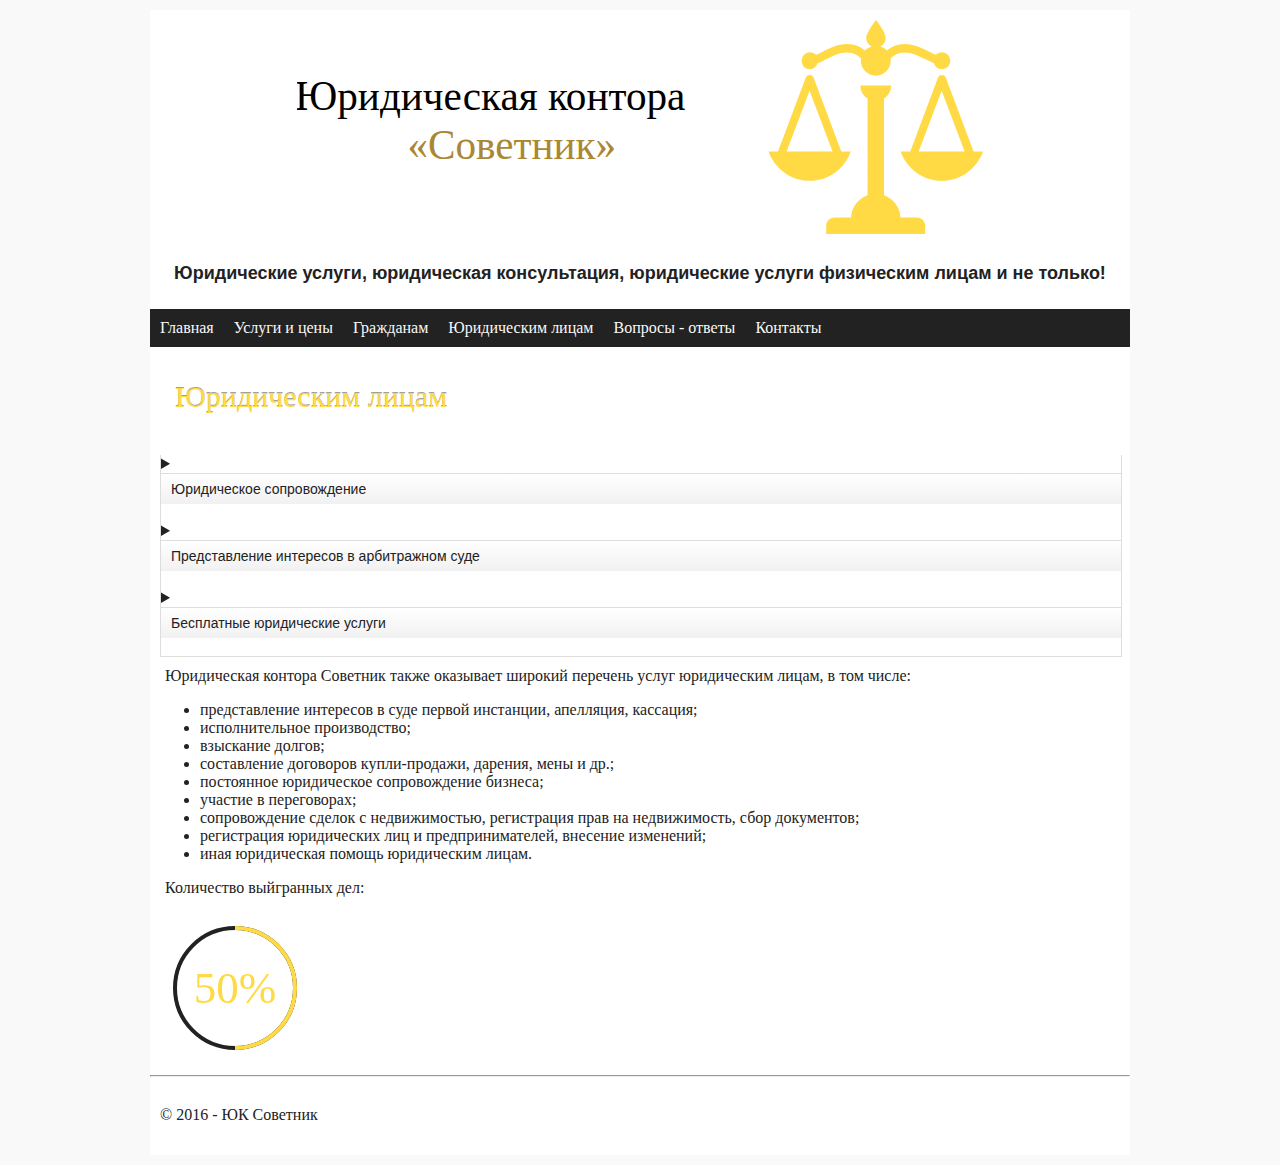
==== company.html @ 682910e9 "Создание раздела "Вопросы-ответы"" ====
<!DOCTYPE html>
<html lang="ru">
<head>
    <meta charset="utf-8" />
    <link rel="stylesheet" type="text/css" href="css/style.css" />
    <meta name="viewport" content="width-device-width, initial-scale=1.0">
    <title>ЮК Советник - Юридическим лицам</title>
    <script src="js/companyproc.js"></script>
</head>
<body>
    <div id="wrapper">
        <div class="center">
            <object type="image/svg+xml" data="images/logo.svg" width="70%" height="70%">
                <a href="index.html">
                    <img src="images/logo.png" alt="Лого">
                </a>
            </object>
            <h2>Юридические услуги, юридическая консультация, юридические услуги физическим лицам и не только!</h2>
        </div>
    <header>
        <nav>
            <a href="index.html">Главная</a>
            <a href="price.html">Услуги и цены</a>
            <a href="people.html">Гражданам</a>
            <a href="company.html">Юридическим лицам</a>
            <a href="question.html">Вопросы - ответы</a>
            <a href="contact.html">Контакты</a>
            <div class="clearfix"></div>
        </nav>
    </header>
        <section id="main-content">
            <div id="featured">
                <h3>Юридическим лицам</h3>
                <div id="accordion-html5" class="accordion">
                    <details>
                        <summary><h2>Юридическое сопровождение</h2></summary>
                        <p>Лица, занимающиеся экономической и предпринимательской деятельностью, зачастую сталкиваются с некоторыми проблемами, самостоятельно разобраться в которых достаточно трудно, а требуется немедленное принятие решения. В такие моменты требуется помощь профессионала, владеющего данным вопросом, знающим законодательство, умеющим мгновенно реагировать на изменение обстановки. Таким лицом может стать только грамотный юрист. Крупные фирмы обычно содержат внушительный штат сотрудников, занимающихся составлением договоров, оформлением документации, анализом заключенных сделок. Но такую роскошь могут позволить себе крупные компании.<br/></p>
                        <p>Для более мелких предприятий имеется возможность воспользоваться услугой, которую предоставляют юридические фирмы, — это юридическое сопровождение, которое заключается в предоставлении высококвалифицированной помощи практически по всем вопросам, касающимся юриспруденции.<br/></p>
                        <p>Сюда включаются вопросы корпоративного, гражданского, налогового законодательства. Это устные и письменные консультации, заключения по статьям и пунктам нормативно-правовых документов, которые обосновывают позиции ответов.<br/></p>
                        <p>Юридическое сопровождение предприятий, организаций включает в себя представление интересов стороны на всевозможных переговорах, что обеспечивает получение положительных решений в спорных вопросах. Юридическое сопровождение бизнеса позволяет составить договора купли-продажи, поставок, оказания услуг. Юристы, имеющие высокую квалификацию, помогут в составлении внутренних документов, дополнят соглашения, подготовят исковые заявления, проанализируют договоры, которые уже заключены.<br/></p>
                        <p>Постоянное юридическое сопровождение гарантирует отсутствие ошибок, приводящих к материальным потерям в любой профессиональной деятельности, предотвращает разглашение конфиденциальных данных.<br/></p>
                        <p>Данной услугой выгодно пользоваться и крупным предприятиям, которые имеют свой штат юристов. Дополнительная проверка и анализ деятельности, юридический аудит принесут несомненную пользу, позволяют выявить неквалифицированную работу штатных сотрудников и вовремя принять необходимые меры для предотвращения потерь.</p>
                    </details><br/>
                    <details>
                        <summary><h2>Представление интересов в арбитражном суде</h2></summary>
                        <p>Представление интересов в арбитражном суде нужно как истцам, так и ответчикам по разным судебным спорам, это:<br/></p>
                        <p>Споры по недвижимости: определение правового режима недвижимого имущества, земельные споры, совершением сделок с недвижимостью, истребование имущества из чужого незаконного владения.<br/></p>
                        <p>Налоговые споры: признание недействительными решений налоговых органов о приостановлении операций налогоплательщика по его счетам в банках, признания недействительными решений налоговых органов о взыскании налогов и иных обязательных платежей, а также применения пени, штрафов и иных штрафных санкций, признание недействительными решений налоговых органов об отказе в возмещении НДС, взыскание судебных расходов и убытков, вследствие неправомерных действий служащих ИФНС<br/></p>
                        <p>Коммерческие споры: взысканию задолженностей, присуждение к исполнению обязанностей в натуре, взыскание убытков, оспаривание договоров, признания их недействительными и применении последствий недействительности, споры, вытекающие из отношений по финансированию и кредитованию предпринимательской деятельности.<br/></p>
                        <p>Корпоративные споры: обжалование крупных сделок и сделок с заинтересованностью, споры между акционером и акционерным обществом, признание недействительными решений общих собраний акционеров (участников), обжалование действий налоговых органов по вопросам государственной регистрации юридических лиц, обжалование действий и решений органов управления общества, защита интересов участников общества.<br/></p>
                        <p>Административные споры: оспаривание решений и действий (бездействий) государственных органов, должностных лиц, органов местного самоуправления, а также оспаривании нормативных и ненормативных правовых актов.<br/></p>
                        <p>Представление интересов в арбитражном суде основано на доверенности о ведении дел. Она, как правило, содержит подробные описания общих и специальных полномочий, которые переданы представителю. Доверенности на ведение дел от имени юридических лиц, а так же представительство в арбитражном суде Москвы, могут быть выданы за подписью руководителя либо указанного уполномоченного лица с приложением оттиска печати данной организации.<br/></p>
                        <p>Самым большим сектором судебный дел в арбитражный судах является взыскание долгов с юридических лиц. Возврат долгов является процессом довольно трудоемким, требующим больших моральных и материальных затрат. Его первая стадия — так называемая стадия досудебного производства — представляет попытку возврата без судебных разбирательств при соблюдении претензионного порядка, иначе говоря — добровольно. Если клиенты не желают производить возврат либо согласны с долгами, но не собираются ничего отдавать, то наступает вторая стадия – возврат долгов по решению суда. На этой стадии полнота и быстрота удовлетворения всех существующих у истца требований в значительной мере зависят от профессионализма судебных представителей. Далее, после вынесения решений суда по возврату долгов, полномочия переходят в компетенцию судебного пристава. Довольно часто сами судебные приставы являются и органами исполнительной власти, имеющими право потребовать возврат долгов, но не имеют особого желания следить, чтобы решение суда было выполнено. Таким образом, успех на последней стадии зависит от тех специалистов, к которым обращаются заинтересованные лица.<br/></p>
                        <p>Юридическая контора Советник имеет огромный опыт по взысканию и возврату долгов, как с помощью судебных приставов, так и иными способами.</p>
                    </details><br/>
                    <details>
                        <summary><h2>Бесплатные юридические услуги</h2></summary>
                        <p>Современный бизнес работает в довольно жестких условиях с одновременным постоянным изменением законодательства. В этой ситуации даже опытный руководитель может столкнуться с трудностями вести дела, оставаясь в рамках правового поля.<br/></p>
                        <p>Поэтому залогом успеха современного бизнеса стала своевременная и полная консультация юриста. Юридическая контора Советник осуществляет консультации фирмам по всем вопросам, возникающим при деятельности юридических лиц, в том числе консультации:</p>
                        <ul></ul>
                            <li>по налоговому праву</li>
                            <li>по трудовому праву</li>
                            <li>по сделкам, договорам</li>
                            <li>по корпоративному праву</li>
                            <li>по недвижимости и арендным отношениям</li>
                            <li>юридические консультации фирмам</li>
                            <li>прочие юридические консультации для бизнеса</li>
                        </ul><br/>
                        <p>При обращении в нашу юридическую контору вы получаете:</p>
                        <ul>
                            <li>оперативное решение ваших вопросов при разовом обращении;</li>
                            <li>существенную экономию при комплексном абонентском обслуживании, которое позволяет получить скидку до 40% на все услуги компании!</li>
                        </ul><br/>
                        <p>Наша юридическая помощь предпринимателям поможет ведению бизнеса!</p>
                    </details><br/>
                </div>
                <p>Юридическая контора Советник также оказывает широкий перечень услуг юридическим лицам, в том числе:</p>
                <ul>
                    <li>представление интересов в суде первой инстанции, апелляция, кассация;</li>
                    <li>исполнительное производство;</li>
                    <li>взыскание долгов;</li>
                    <li>составление договоров купли-продажи, дарения, мены и др.;</li>
                    <li>постоянное юридическое сопровождение бизнеса;</li>
                    <li>участие в переговорах;</li>
                    <li>сопровождение сделок с недвижимостью, регистрация прав на недвижимость, сбор документов;</li>
                    <li>регистрация юридических лиц и предпринимателей, внесение изменений;</li>
                    <li>иная юридическая помощь юридическим лицам.</li>
                </ul>
                <p>Количество выйгранных дел:</p>
                <canvas id="canvas" width="150" height="150"></canvas>
            </div>
        </section>
        <hr/>
    <footer>
        <p>&copy; 2016 - ЮК Советник</p>
    </footer>
    </div>
</body>
</html>
---- css/style.css ----
::-moz-selection 	{ background-color: #91D8f7; color: #fff; }
::selection 		{ background-color: #91D8f7; color: #fff; }

a					{ outline: 0; color: #222; text-decoration: none; }
a:hover 			{ text-decoration: underline; }
p a:hover 			{ color: #27B3CF; }
a:active 			{ outline: none; position: relative; top: 2px; }

.clearfix 			{ clear: both; }

body 				{ 
	background: #F9F9F9; color: #222; font-family: 'Droid Serif', serif; font-size: 16px; 
	-webkit-transition-property: font-size;
	-moz-transition-property: font-size;
	transition-property: font-size;
	-webkit-transition-duration: 0.5s, 0.5s;
	-moz-transition-duration: 0.5s, 0.5s;
	transition-duration: 0.5s, 0.5s; 
	-webkit-transition-timing function: linear, ease-in;
	-moz-transition-timing function: linear, ease-in; 
	transition-timing function: linear, ease-in; 
}

.accordion {
border: 1px solid #ddd; border-top: none; margin: 10px 0;
float: left; width: 100%; position: relative;
padding: 0px;
}
.accordion a {
display: block; text-decoration: none;
}
.accordion h2, .accordion a{
background-color: #fff;
background-image: -moz-linear-gradient(bottom, #f1f1f1, #fff);
background-image: -ms-linear-gradient(bottom, #f1f1f1, #fff);
background-image: -o-linear-gradient(bottom, #f1f1f1, #fff);
background-image: -webkit-linear-gradient(bottom, #f1f1f1, #fff);
background-image: linear-gradient(bottom, #f1f1f1, #fff);
border-top: 1px solid #ddd;
color: #222;
font: 14px/30px 'Verdana', sans-serif;
margin: 0; padding: 0; text-indent: 10px;
padding: 0px;
}
 
#accordion-html5{clear: both; margin-top: 20px;}
details summary::-webkit-details-marker{display: none;}

h3 {
    margin: 1em 0 .6em 0;
    padding: 0 0 0 15px;
    font-weight: normal;
    color: #FFDA44;
    text-shadow: 0 -1px 0 rgba(0,0,0,0.4);
    position: relative;
    font-size: 24px;
    line-height: 40px;
}

#wrapper 			{ margin: 10px auto; max-width: 980px; width: 90%; background: #fff; padding: 10px 0; }
header 				{ padding: 0px; }

h1 					{ font-size: 90px; font-family: 'Droid Serif', serif; line-height: 75px; padding: 10px; 
	-webkit-transition-property: font-size;
	-moz-transition-property: font-size;
	transition-property: font-size;
	-webkit-transition-duration: 0.5s, 0.5s;
	-moz-transition-duration: 0.5s, 0.5s;
	transition-duration: 0.5s, 0.5s; 
	-webkit-transition-timing function: linear, ease-in;
	-moz-transition-timing function: linear, ease-in; 
	transition-timing function: linear, ease-in;  
}
h1 a:hover 			{ text-decoration: none; color: #27B3CF; }

h2 					{ font-family: 'Helvetica'; font-size: 18px; padding: 10px; 
	-webkit-transition-property: font-size;
	-moz-transition-property: font-size;
	transition-property: font-size;
	-webkit-transition-duration: 0.5s, 0.5s;
	-moz-transition-duration: 0.5s, 0.5s;
	transition-duration: 0.5s, 0.5s; 
	-webkit-transition-timing function: linear, ease-in;
	-moz-transition-timing function: linear, ease-in; 
	transition-timing function: linear, ease-in;
}
h3 					{ font-family: 'Droid Serif', serif; font-size: 30px; }
h4 					{ font-family: 'Droid Serif', serif; padding: 3px; margin: 5px 0 0 0; }
h4 a 				{ text-decoration: underline; }
h4 a:hover 			{  }

nav 				{ background: #222; padding: 0; margin: 10px 0;}
nav a 				{ color: #F9F9F9; display: block; float: left; padding: 10px; }
nav a:visited 		{ color: #f9f9f9; }
nav a:hover			{ text-decoration: none; background: #5D4812; }
nav a:active		{ position: relative; top: 0; }

.left-col 			{ width: 70%; float: left; }
.sidebar 			{ width: 20%; float: right; margin-bottom: 10px; 
	-webkit-transition-property: width;
	-moz-transition-property: width;
	transition-property: width;
	-webkit-transition-duration: 0.5s, 0.5s;
	-moz-transition-duration: 0.5s, 0.5s;
	transition-duration: 0.5s, 0.5s; 
	-webkit-transition-timing function: linear, ease-in;
	-moz-transition-timing function: linear, ease-in; 
	transition-timing function: linear, ease-in;
}

#featured 			{ padding: 0px 10px 0px 10px; }
#latest				{ padding: 20px; }
#about 				{ padding: 20px; }

p 					{ padding: 0 5px 0 5px; }


		section#cart ul{
			height: 200px;			
			overflow: auto;
			background-color: #cccccc;
		}

 .center {
margin: 0 auto;
text-align: center;
   }

img {
  width: 70%;
  height: auto;
  position: center;
}

/* Форма обратной связи */
#fonforma { width: 600px;
height:220px;
background:#ccc;
border:10px solid #fff;
box-shadow: 0px 0px 10px #000;
border-style: solid;
border-radius: 10px;
-webkit-border-radius:10px;
-moz-border-radius:10px;
-khtml-border-radius:15px;
}
#form1 {
margin:1em 0;
padding-top:10px;

}
#form1 fieldset {
margin:0;
padding:0;
border:none;

display:inline;
width:260px;
margin-left:25px;
}

#form1 label {display:block;}
#form1 input, #form1 textarea {
width:252px;
border:1px solid #ddd;
-moz-border-radius:.3em;
-webkit-border-radius:.3em;
border-radius:.3em;
background:#fff url(myimages/form_input.gif) repeat-x;
padding:3px;
}
#form1 textarea {
height:125px;
overflow:auto;
}

#form1 button {
width:150px;
height:37px;
line-height:37px;
border:none;

color: #000000;
cursor:pointer;
text-align:center;
}

table {
width: 100%;
border-collapse: collapse;
}
tr:nth-of-type(odd) {
background: #eee;
}
th {
background: #333;
color: white;
font-weight: bold;
}
td, th {
padding: 6px;
border: 1px solid #ccc;
text-align: left;
}




footer 				{ padding: 5px; }

pre					{ overflow: scroll; font-size: 10px; }
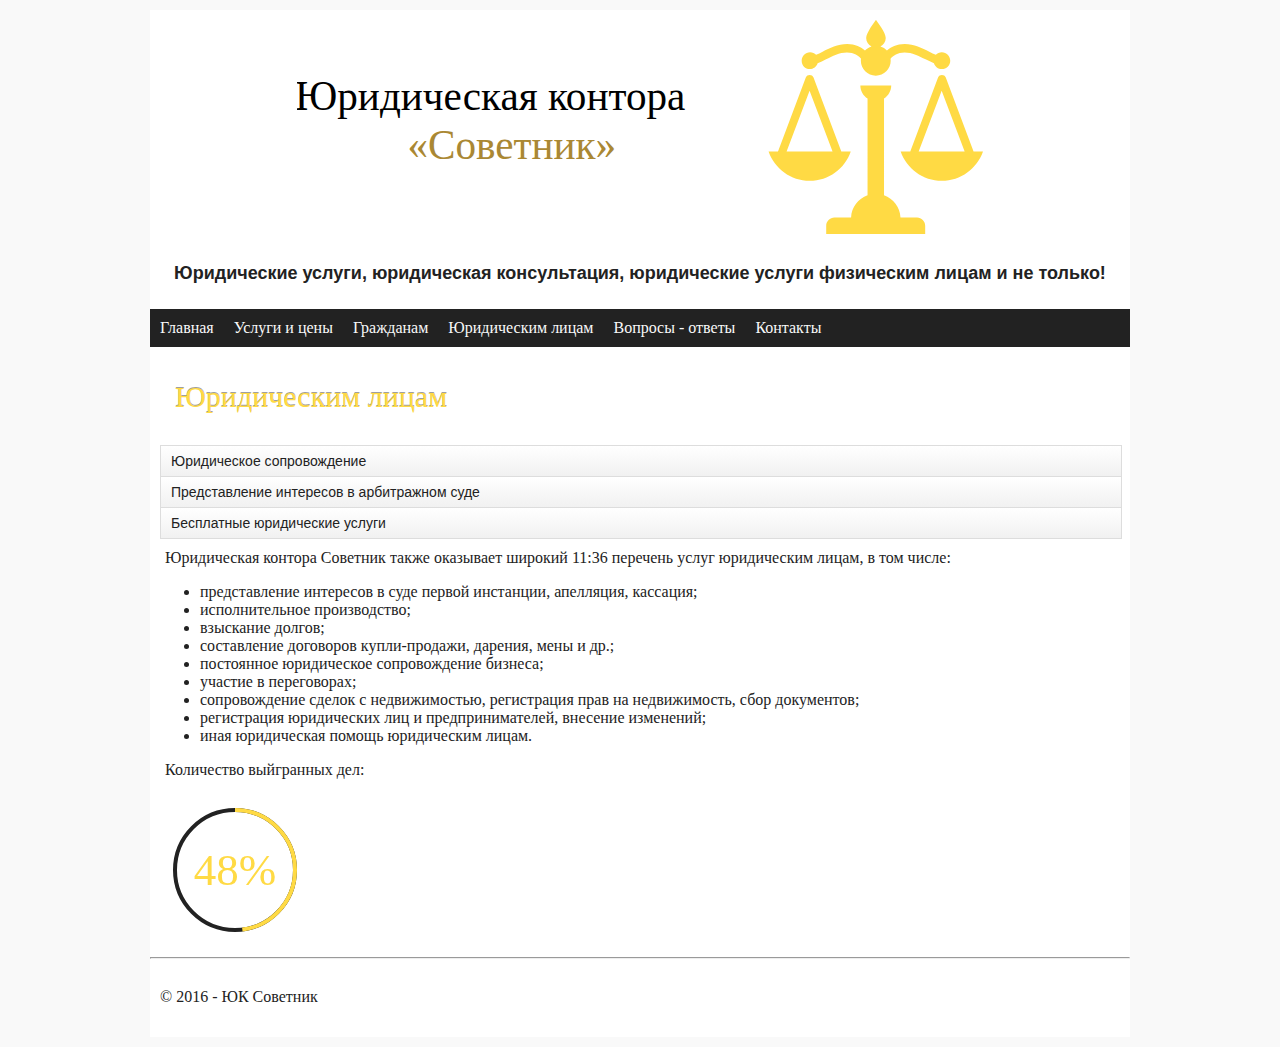
==== commit 45c1de18: "Add files via upload" ====
--- a/company.html
+++ b/company.html
@@ -1,99 +1,116 @@
-<!DOCTYPE html>
-<html lang="ru">
-<head>
-    <meta charset="utf-8" />
-    <link rel="stylesheet" type="text/css" href="css/style.css" />
-    <meta name="viewport" content="width-device-width, initial-scale=1.0">
-    <title>ЮК Советник - Юридическим лицам</title>
-    <script src="js/companyproc.js"></script>
-</head>
-<body>
+<!DOCTYPE html> 
+<html lang="ru"> 
+<head> 
+    <meta charset="utf-8" /> 
+    <link rel="stylesheet" type="text/css" href="css/style.css" /> 
+    <meta name="viewport" content="width-device-width, initial-scale=1.0"> 
+    <title>ЮК Советник - Юридическим лицам</title> 
+    <script src="js/companyproc.js"></script> 
+</head> 
+<body> 
     <div id="wrapper">
-        <div class="center">
-            <object type="image/svg+xml" data="images/logo.svg" width="70%" height="70%">
-                <a href="index.html">
-                    <img src="images/logo.png" alt="Лого">
-                </a>
-            </object>
-            <h2>Юридические услуги, юридическая консультация, юридические услуги физическим лицам и не только!</h2>
-        </div>
-    <header>
-        <nav>
+        <div class="center"> 
+        <object type="image/svg+xml" data="images/logo.svg" width="70%" height="70%"> 
+        <a href="index.html">
+        <img src="images/logo.png" alt="Лого"> 
+        </a> 
+        </object> 
+        <h2>Юридические услуги, юридическая консультация, юридические услуги физическим лицам и не только!</h2> 
+        </div> 
+    <header> 
+        <nav> 
             <a href="index.html">Главная</a>
             <a href="price.html">Услуги и цены</a>
             <a href="people.html">Гражданам</a>
             <a href="company.html">Юридическим лицам</a>
             <a href="question.html">Вопросы - ответы</a>
             <a href="contact.html">Контакты</a>
-            <div class="clearfix"></div>
-        </nav>
-    </header>
-        <section id="main-content">
-            <div id="featured">
-                <h3>Юридическим лицам</h3>
-                <div id="accordion-html5" class="accordion">
-                    <details>
-                        <summary><h2>Юридическое сопровождение</h2></summary>
-                        <p>Лица, занимающиеся экономической и предпринимательской деятельностью, зачастую сталкиваются с некоторыми проблемами, самостоятельно разобраться в которых достаточно трудно, а требуется немедленное принятие решения. В такие моменты требуется помощь профессионала, владеющего данным вопросом, знающим законодательство, умеющим мгновенно реагировать на изменение обстановки. Таким лицом может стать только грамотный юрист. Крупные фирмы обычно содержат внушительный штат сотрудников, занимающихся составлением договоров, оформлением документации, анализом заключенных сделок. Но такую роскошь могут позволить себе крупные компании.<br/></p>
-                        <p>Для более мелких предприятий имеется возможность воспользоваться услугой, которую предоставляют юридические фирмы, — это юридическое сопровождение, которое заключается в предоставлении высококвалифицированной помощи практически по всем вопросам, касающимся юриспруденции.<br/></p>
-                        <p>Сюда включаются вопросы корпоративного, гражданского, налогового законодательства. Это устные и письменные консультации, заключения по статьям и пунктам нормативно-правовых документов, которые обосновывают позиции ответов.<br/></p>
-                        <p>Юридическое сопровождение предприятий, организаций включает в себя представление интересов стороны на всевозможных переговорах, что обеспечивает получение положительных решений в спорных вопросах. Юридическое сопровождение бизнеса позволяет составить договора купли-продажи, поставок, оказания услуг. Юристы, имеющие высокую квалификацию, помогут в составлении внутренних документов, дополнят соглашения, подготовят исковые заявления, проанализируют договоры, которые уже заключены.<br/></p>
-                        <p>Постоянное юридическое сопровождение гарантирует отсутствие ошибок, приводящих к материальным потерям в любой профессиональной деятельности, предотвращает разглашение конфиденциальных данных.<br/></p>
-                        <p>Данной услугой выгодно пользоваться и крупным предприятиям, которые имеют свой штат юристов. Дополнительная проверка и анализ деятельности, юридический аудит принесут несомненную пользу, позволяют выявить неквалифицированную работу штатных сотрудников и вовремя принять необходимые меры для предотвращения потерь.</p>
-                    </details><br/>
-                    <details>
-                        <summary><h2>Представление интересов в арбитражном суде</h2></summary>
-                        <p>Представление интересов в арбитражном суде нужно как истцам, так и ответчикам по разным судебным спорам, это:<br/></p>
-                        <p>Споры по недвижимости: определение правового режима недвижимого имущества, земельные споры, совершением сделок с недвижимостью, истребование имущества из чужого незаконного владения.<br/></p>
-                        <p>Налоговые споры: признание недействительными решений налоговых органов о приостановлении операций налогоплательщика по его счетам в банках, признания недействительными решений налоговых органов о взыскании налогов и иных обязательных платежей, а также применения пени, штрафов и иных штрафных санкций, признание недействительными решений налоговых органов об отказе в возмещении НДС, взыскание судебных расходов и убытков, вследствие неправомерных действий служащих ИФНС<br/></p>
-                        <p>Коммерческие споры: взысканию задолженностей, присуждение к исполнению обязанностей в натуре, взыскание убытков, оспаривание договоров, признания их недействительными и применении последствий недействительности, споры, вытекающие из отношений по финансированию и кредитованию предпринимательской деятельности.<br/></p>
-                        <p>Корпоративные споры: обжалование крупных сделок и сделок с заинтересованностью, споры между акционером и акционерным обществом, признание недействительными решений общих собраний акционеров (участников), обжалование действий налоговых органов по вопросам государственной регистрации юридических лиц, обжалование действий и решений органов управления общества, защита интересов участников общества.<br/></p>
-                        <p>Административные споры: оспаривание решений и действий (бездействий) государственных органов, должностных лиц, органов местного самоуправления, а также оспаривании нормативных и ненормативных правовых актов.<br/></p>
-                        <p>Представление интересов в арбитражном суде основано на доверенности о ведении дел. Она, как правило, содержит подробные описания общих и специальных полномочий, которые переданы представителю. Доверенности на ведение дел от имени юридических лиц, а так же представительство в арбитражном суде Москвы, могут быть выданы за подписью руководителя либо указанного уполномоченного лица с приложением оттиска печати данной организации.<br/></p>
-                        <p>Самым большим сектором судебный дел в арбитражный судах является взыскание долгов с юридических лиц. Возврат долгов является процессом довольно трудоемким, требующим больших моральных и материальных затрат. Его первая стадия — так называемая стадия досудебного производства — представляет попытку возврата без судебных разбирательств при соблюдении претензионного порядка, иначе говоря — добровольно. Если клиенты не желают производить возврат либо согласны с долгами, но не собираются ничего отдавать, то наступает вторая стадия – возврат долгов по решению суда. На этой стадии полнота и быстрота удовлетворения всех существующих у истца требований в значительной мере зависят от профессионализма судебных представителей. Далее, после вынесения решений суда по возврату долгов, полномочия переходят в компетенцию судебного пристава. Довольно часто сами судебные приставы являются и органами исполнительной власти, имеющими право потребовать возврат долгов, но не имеют особого желания следить, чтобы решение суда было выполнено. Таким образом, успех на последней стадии зависит от тех специалистов, к которым обращаются заинтересованные лица.<br/></p>
-                        <p>Юридическая контора Советник имеет огромный опыт по взысканию и возврату долгов, как с помощью судебных приставов, так и иными способами.</p>
-                    </details><br/>
-                    <details>
-                        <summary><h2>Бесплатные юридические услуги</h2></summary>
-                        <p>Современный бизнес работает в довольно жестких условиях с одновременным постоянным изменением законодательства. В этой ситуации даже опытный руководитель может столкнуться с трудностями вести дела, оставаясь в рамках правового поля.<br/></p>
-                        <p>Поэтому залогом успеха современного бизнеса стала своевременная и полная консультация юриста. Юридическая контора Советник осуществляет консультации фирмам по всем вопросам, возникающим при деятельности юридических лиц, в том числе консультации:</p>
-                        <ul></ul>
-                            <li>по налоговому праву</li>
-                            <li>по трудовому праву</li>
-                            <li>по сделкам, договорам</li>
-                            <li>по корпоративному праву</li>
-                            <li>по недвижимости и арендным отношениям</li>
-                            <li>юридические консультации фирмам</li>
-                            <li>прочие юридические консультации для бизнеса</li>
-                        </ul><br/>
-                        <p>При обращении в нашу юридическую контору вы получаете:</p>
-                        <ul>
-                            <li>оперативное решение ваших вопросов при разовом обращении;</li>
-                            <li>существенную экономию при комплексном абонентском обслуживании, которое позволяет получить скидку до 40% на все услуги компании!</li>
-                        </ul><br/>
-                        <p>Наша юридическая помощь предпринимателям поможет ведению бизнеса!</p>
-                    </details><br/>
-                </div>
-                <p>Юридическая контора Советник также оказывает широкий перечень услуг юридическим лицам, в том числе:</p>
-                <ul>
-                    <li>представление интересов в суде первой инстанции, апелляция, кассация;</li>
-                    <li>исполнительное производство;</li>
-                    <li>взыскание долгов;</li>
-                    <li>составление договоров купли-продажи, дарения, мены и др.;</li>
-                    <li>постоянное юридическое сопровождение бизнеса;</li>
-                    <li>участие в переговорах;</li>
-                    <li>сопровождение сделок с недвижимостью, регистрация прав на недвижимость, сбор документов;</li>
-                    <li>регистрация юридических лиц и предпринимателей, внесение изменений;</li>
-                    <li>иная юридическая помощь юридическим лицам.</li>
-                </ul>
-                <p>Количество выйгранных дел:</p>
-                <canvas id="canvas" width="150" height="150"></canvas>
-            </div>
-        </section>
-        <hr/>
-    <footer>
-        <p>&copy; 2016 - ЮК Советник</p>
-    </footer>
-    </div>
-</body>
+            <div class="clearfix"></div> 
+        </nav> 
+    </header> 
+         <section id="main-content"> 
+    <div id="featured"> 
+        <h3>Юридическим лицам</h3> 
+    <div id="accordion-html5" class="accordion"> 
+        <details>
+            <summary><h2>Юридическое сопровождение</h2></summary> 
+    <p>Лица, занимающиеся экономической и предпринимательской деятельностью, зачастую сталкиваются с некоторыми проблемами, самостоятельно разобраться в которых достаточно трудно, а требуется немедленное принятие решения. В такие моменты требуется помощь профессионала, владеющего данным вопросом, знающим законодательство, умеющим мгновенно реагировать на изменение обстановки. Таким лицом может стать только грамотный юрист. Крупные фирмы обычно содержат внушительный штат сотрудников, занимающихся составлением договоров, оформлением документации, анализом заключенных сделок. Но такую роскошь могут позволить себе крупные компании. </p>
+    <p>Для более мелких предприятий имеется возможность воспользоваться услугой, которую предоставляют юридические фирмы, — это юридическое сопровождение, которое заключается в предоставлении высококвалифицированной помощи практически по всем вопросам, касающимся юриспруденции.</p> 
+    <p>Сюда включаются вопросы корпоративного, гражданского, налогового законодательства. Это устные и письменные консультации, заключения по статьям и пунктам нормативно-правовых документов, которые обосновывают позиции ответов.</p> 
+    <p>Юридическое сопровождение предприятий, организаций включает в себя представление интересов стороны на всевозможных переговорах, что обеспечивает получение положительных решений в спорных вопросах. Юридическое сопровождение бизнеса позволяет составить договора купли-продажи, поставок, оказания услуг. Юристы, имеющие высокую квалификацию, помогут в составлении внутренних документов, дополнят соглашения, подготовят исковые заявления, проанализируют договоры, которые уже заключены.</p> 
+    <p>Постоянное юридическое сопровождение гарантирует отсутствие ошибок, приводящих к материальным потерям в любой профессиональной деятельности, предотвращает разглашение конфиденциальных данных.</p> 
+    <p>Данной услугой выгодно пользоваться и крупным предприятиям, которые имеют свой штат юристов. Дополнительная проверка и анализ деятельности, юридический аудит принесут несомненную пользу, позволяют выявить неквалифицированную работу штатных сотрудников и вовремя принять необходимые меры для предотвращения потерь.</p> 
+       </details> 
+    <details> 
+       <summary><h2>Представление интересов в арбитражном суде</h2></summary> 
+    <p>Представление интересов в арбитражном суде нужно как истцам, так и ответчикам по разным судебным спорам, это:</p> 
+    <p>Споры по недвижимости: определение правового 
+режима недвижимого имущества, земельные споры, совершением сделок с недвижимостью, истребование имущества из чужого незаконного владения.</p> 
+    <p>Налоговые споры: признание недействительными решений налоговых органов о приостановлении операций налогоплательщика по его счетам в банках, признания недействительными решений налоговых органов о взыскании налогов и иных обязательных платежей, а также применения пени, штрафов и иных штрафных санкций, признание недействительными решений налоговых органов об отказе в возмещении НДС,
+
+взыскание судебных расходов и убытков, вследствие неправомерных действий служащих ИФНС </p> 
+<p>Коммерческие споры: взысканию задолженностей, присуждение к исполнению обязанностей в натуре, взыскание убытков, оспаривание договоров, признания их недействительными и применении последствий недействительности, споры, вытекающие из отношений по финансированию и кредитованию предпринимательской деятельности. 
+</p> 
+<p>Корпоративные споры: обжалование крупных сделок и сделок с заинтересованностью, споры между акционером и акционерным обществом, признание недействительными решений общих собраний акционеров (участников), обжалование действий налоговых органов по вопросам государственной регистрации юридических лиц, обжалование действий и решений органов управления общества, защита интересов участников общества. 
+</p> 
+<p>Административные споры: оспаривание решений и действий (бездействий) государственных органов, должностных лиц, органов местного самоуправления, а также оспаривании нормативных и ненормативных правовых актов. 
+</p> 
+<p>Представление интересов в арбитражном суде основано на доверенности о ведении дел. Она, как правило, содержит подробные описания общих и специальных полномочий, которые переданы представителю. Доверенности на ведение дел от имени юридических лиц, а так же представительство в арбитражном суде Москвы, могут быть выданы за подписью руководителя либо указанного уполномоченного лица с приложением оттиска печати данной организации. 
+</p> 
+<p>Самым большим сектором судебный дел в арбитражный судах является взыскание долгов с юридических лиц. Возврат долгов является процессом довольно трудоемким, требующим больших моральных и материальных затрат. Его первая стадия — так называемая стадия досудебного производства — представляет попытку возврата без судебных разбирательств при соблюдении претензионного порядка, иначе говоря — добровольно. Если клиенты не желают производить возврат либо согласны с долгами, но не собираются ничего отдавать, то наступает вторая стадия – возврат долгов по решению суда. На этой стадии полнота и быстрота удовлетворения всех существующих у истца требований в значительной мере зависят от профессионализма судебных представителей. Далее, после вынесения решений суда по возврату долгов, полномочия переходят в компетенцию судебного пристава. Довольно часто сами судебные приставы являются и органами исполнительной власти, имеющими право потребовать возврат долгов, но не имеют особого желания следить, чтобы решение суда было выполнено. Таким образом, успех на последней стадии зависит от тех специалистов, к которым обращаются заинтересованные лица. 
+</p> 
+<p>Юридическая контора Советник имеет огромный опыт по взысканию и возврату долгов, как с помощью судебных приставов, так и иными способами.</p> 
+</details> 
+ 
+<details> 
+    <summary><h2>Бесплатные юридические услуги</h2></summary> 
+    <p>Современный бизнес работает в довольно жестких условиях с одновременным постоянным изменением законодательства. В этой ситуации даже опытный руководитель может столкнуться с трудностями вести дела, оставаясь в рамках правового поля.</p> 
+    <p>Поэтому залогом успеха современного бизнеса стала своевременная и полная консультация юриста. Юридическая контора Советник осуществляет консультации фирмам по всем вопросам, возникающим при 
+деятельности юридических лиц, в том числе консультации:</p> 
+<ul>=== 
+<li>по налоговому праву</li> 
+<li>по трудовому праву</li> 
+<li>по сделкам, договорам</li> 
+<li>по корпоративному праву</li> 
+<li>по недвижимости и арендным отношениям</li> 
+<li>юридические консультации фирмам</li> 
+<li>прочие юридические консультации для бизнеса</li> 
+</ul> 
+ 
+<p>При обращении в нашу юридическую контору вы получаете:</p> 
+<ul> 
+<li>оперативное решение ваших вопросов при разовом обращении;</li> 
+<li>существенную экономию при комплексном абонентском обслуживании, которое позволяет получить скидку до 40% на все услуги компании!</li> 
+</ul> 
+ 
+<p>Наша юридическая помощь предпринимателям поможет ведению бизнеса!</p> 
+</details> 
+ 
+</div> 
+<p>Юридическая контора Советник также оказывает широкий
+11:36
+
+
+перечень услуг юридическим лицам, в том числе:</p> 
+<ul> 
+<li>представление интересов в суде первой инстанции, апелляция, кассация;</li> 
+<li>исполнительное производство;</li> 
+<li>взыскание долгов;</li> 
+<li>составление договоров купли-продажи, дарения, мены и др.;</li> 
+<li>постоянное юридическое сопровождение бизнеса;</li> 
+<li>участие в переговорах;</li> 
+<li>сопровождение сделок с недвижимостью, регистрация прав на недвижимость, сбор документов;</li> 
+<li>регистрация юридических лиц и предпринимателей, внесение изменений;</li> 
+<li>иная юридическая помощь юридическим лицам.</li> 
+</ul> 
+<p>Количество выйгранных дел:</p> 
+<canvas id="canvas" width="150" height="150"></canvas> 
+</div> 
+</section> 
+<hr/> 
+<footer> 
+<p>&copy; 2016 - ЮК Советник</p> 
+</footer> 
+</div> 
+</body> 
 </html>--- a/css/style.css
+++ b/css/style.css
@@ -43,8 +43,12 @@
 padding: 0px;
 }
  
-#accordion-html5{clear: both; margin-top: 20px;}
-details summary::-webkit-details-marker{display: none;}
+accordion-html5{clear: both; margin-top: 20px;}
+summary::-webkit-details-marker{display:none;}
+summary::marker{display:none;}
+summary{list-style:none}
+
+
 
 h3 {
     margin: 1em 0 .6em 0;
